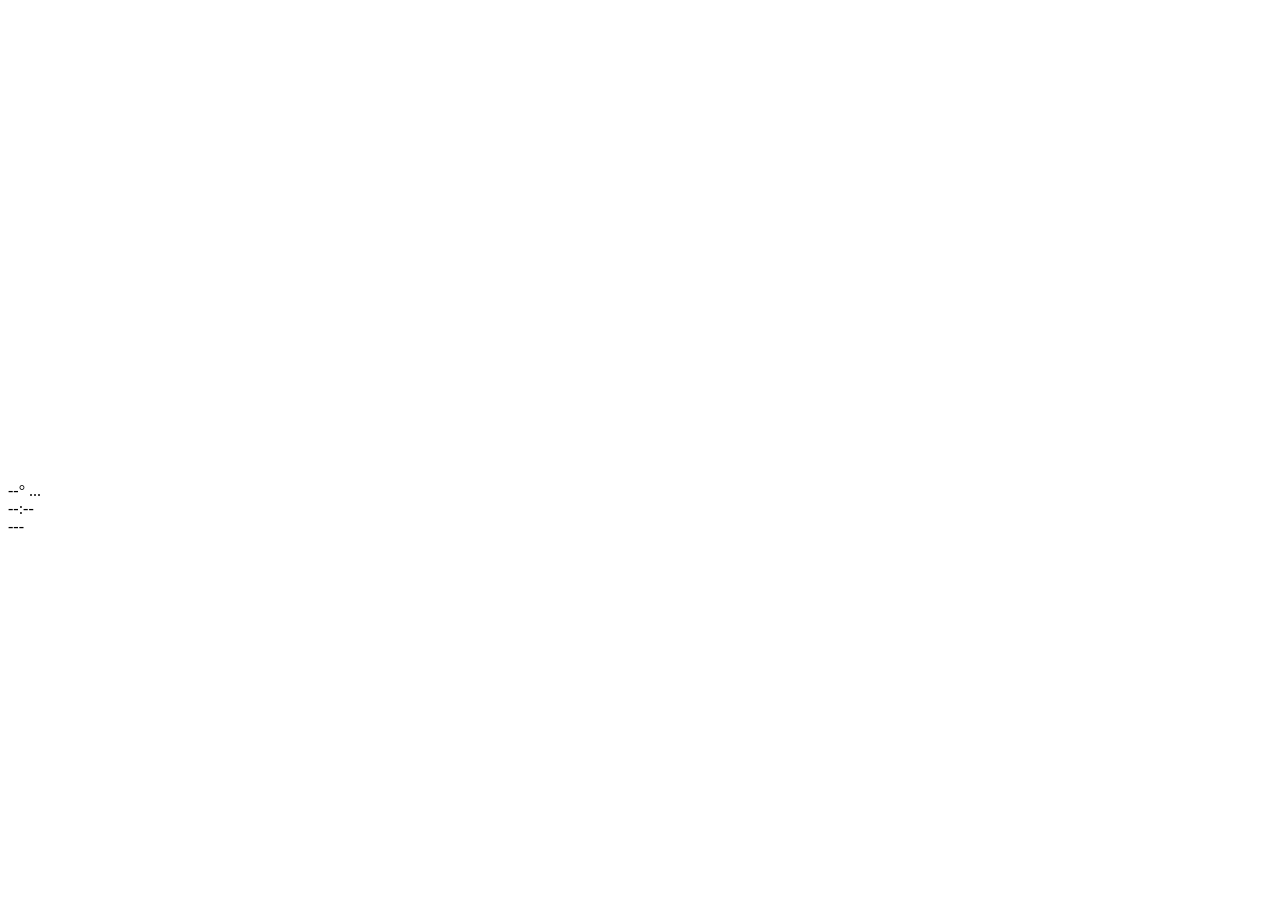
==== app/index.html @ b0469fcc "Gear Fit 2 watch face scaffold: Tizen app shell, dev server, signing certificates" ====
<!DOCTYPE html>
<html>
<head>
    <meta charset="utf-8"/>
    <meta name="viewport" content="width=device-width, initial-scale=1.0, maximum-scale=1.0"/>
    <meta name="description" content="Zerg Desk - Gear Fit 2 watch face"/>
    <title>Zerg Desk</title>
    <link rel="stylesheet" type="text/css" href="css/style.css"/>
</head>
<body>
    <canvas id="swarm" width="216" height="432"></canvas>
    <div id="face">
        <div id="weather">
            <canvas id="w-icon" width="34" height="34"></canvas>
            <div id="w-text">
                <span id="w-temp">--&#176;</span>
                <span id="w-label">...</span>
            </div>
        </div>
        <div id="clock">
            <div id="time">--:--</div>
            <div id="sec"></div>
            <div id="date">---</div>
        </div>
        <div id="footer">
            <span id="city"></span>
            <span id="battery"></span>
        </div>
    </div>
    <div id="pause" style="display:none;">&#10073;&#10073;</div>
    <script src="js/settings.js"></script>
    <script src="js/swarm.js"></script>
    <script src="js/weather.js"></script>
    <script src="js/main.js"></script>
</body>
</html>
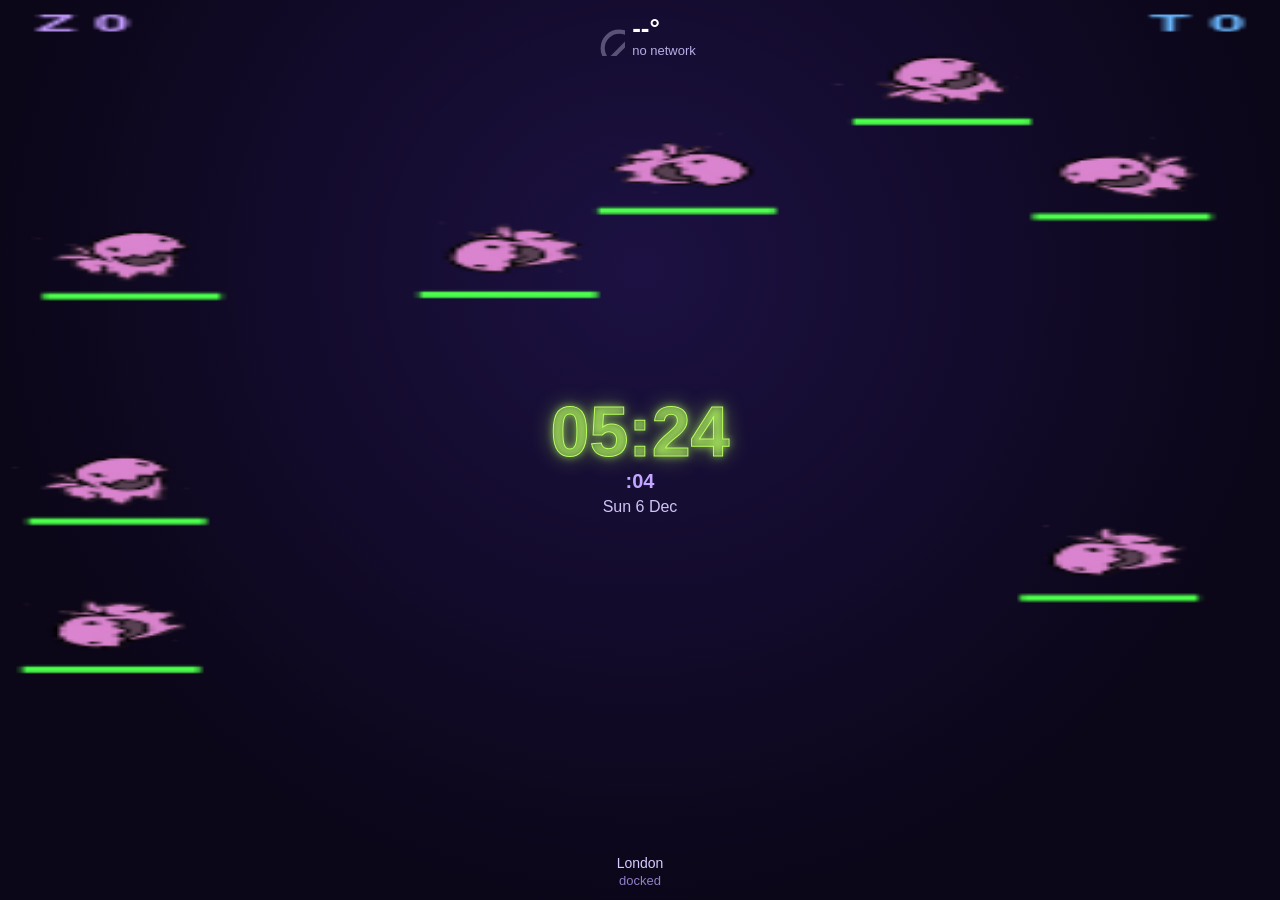
==== commit 74f82f32: "Initial import: battle-sim preview carried over from mothballed gearfit watch repo" ====
--- a/app/index.html
+++ b/app/index.html
@@ -1,36 +1,36 @@
-<!DOCTYPE html>
-<html>
-<head>
-    <meta charset="utf-8"/>
-    <meta name="viewport" content="width=device-width, initial-scale=1.0, maximum-scale=1.0"/>
-    <meta name="description" content="Zerg Desk - Gear Fit 2 watch face"/>
-    <title>Zerg Desk</title>
-    <link rel="stylesheet" type="text/css" href="css/style.css"/>
-</head>
-<body>
-    <canvas id="swarm" width="216" height="432"></canvas>
-    <div id="face">
-        <div id="weather">
-            <canvas id="w-icon" width="34" height="34"></canvas>
-            <div id="w-text">
-                <span id="w-temp">--&#176;</span>
-                <span id="w-label">...</span>
-            </div>
-        </div>
-        <div id="clock">
-            <div id="time">--:--</div>
-            <div id="sec"></div>
-            <div id="date">---</div>
-        </div>
-        <div id="footer">
-            <span id="city"></span>
-            <span id="battery"></span>
-        </div>
-    </div>
-    <div id="pause" style="display:none;">&#10073;&#10073;</div>
-    <script src="js/settings.js"></script>
-    <script src="js/swarm.js"></script>
-    <script src="js/weather.js"></script>
-    <script src="js/main.js"></script>
-</body>
-</html>
+<!DOCTYPE html>
+<html>
+<head>
+    <meta charset="utf-8"/>
+    <meta name="viewport" content="width=device-width, initial-scale=1.0, maximum-scale=1.0"/>
+    <meta name="description" content="Zerg Desk - Gear Fit 2 watch face"/>
+    <title>Zerg Desk</title>
+    <link rel="stylesheet" type="text/css" href="css/style.css"/>
+</head>
+<body>
+    <canvas id="swarm" width="216" height="432"></canvas>
+    <div id="face">
+        <div id="weather">
+            <canvas id="w-icon" width="34" height="34"></canvas>
+            <div id="w-text">
+                <span id="w-temp">--&#176;</span>
+                <span id="w-label">...</span>
+            </div>
+        </div>
+        <div id="clock">
+            <div id="time">--:--</div>
+            <div id="sec"></div>
+            <div id="date">---</div>
+        </div>
+        <div id="footer">
+            <span id="city"></span>
+            <span id="battery"></span>
+        </div>
+    </div>
+    <div id="pause" style="display:none;">&#10073;&#10073;</div>
+    <script src="js/settings.js"></script>
+    <script src="js/swarm.js"></script>
+    <script src="js/weather.js"></script>
+    <script src="js/main.js"></script>
+</body>
+</html>
--- a/app/css/style.css
+++ b/app/css/style.css
@@ -0,0 +1,135 @@
+/* Zerg Desk - watch face styles (216x432, Gear Fit 2) */
+
+html, body {
+    margin: 0;
+    padding: 0;
+    width: 100%;
+    height: 100%;
+    overflow: hidden;
+    background: #0b0618;
+}
+
+body {
+    font-family: "Segoe UI", "Roboto", "Helvetica Neue", Arial, sans-serif;
+    color: #eafff0;
+    -webkit-user-select: none;
+    user-select: none;
+}
+
+#swarm {
+    position: absolute;
+    top: 0;
+    left: 0;
+    width: 100%;
+    height: 100%;
+    background: -webkit-radial-gradient(50% 30%, ellipse cover, #1c1142 0%, #0b0618 72%);
+    background: radial-gradient(ellipse at 50% 30%, #1c1142 0%, #0b0618 72%);
+}
+
+#face {
+    position: absolute;
+    top: 0;
+    left: 0;
+    width: 100%;
+    height: 100%;
+    padding: 14px 8px 12px;
+    box-sizing: border-box;
+    display: -webkit-flex;
+    display: flex;
+    -webkit-flex-direction: column;
+    flex-direction: column;
+    -webkit-align-items: center;
+    align-items: center;
+    -webkit-justify-content: space-between;
+    justify-content: space-between;
+    pointer-events: none;
+}
+
+#weather {
+    display: -webkit-flex;
+    display: flex;
+    -webkit-align-items: center;
+    align-items: center;
+}
+
+#w-icon {
+    margin-right: 7px;
+}
+
+#w-temp {
+    font-size: 26px;
+    font-weight: bold;
+    color: #ffffff;
+    display: block;
+    line-height: 1.1;
+}
+
+#w-label {
+    font-size: 13px;
+    color: #b9aee6;
+    display: block;
+}
+
+#clock {
+    -webkit-flex: 1;
+    flex: 1;
+    width: 100%;
+    display: -webkit-flex;
+    display: flex;
+    -webkit-flex-direction: column;
+    flex-direction: column;
+    -webkit-align-items: center;
+    align-items: center;
+    -webkit-justify-content: center;
+    justify-content: center;
+    text-align: center;
+}
+
+#time {
+    font-size: 70px;
+    font-weight: 700;
+    line-height: 1;
+    color: rgba(182, 255, 94, 0.35);
+    -webkit-text-stroke: 1px #b6ff5e;
+    text-shadow: 0 0 8px rgba(182, 255, 94, 0.7), 0 0 22px rgba(182, 255, 94, 0.45);
+}
+
+#sec {
+    font-size: 20px;
+    font-weight: bold;
+    color: #c3a6ff;
+    margin-top: 3px;
+    min-height: 24px;
+}
+
+#date {
+    font-size: 16px;
+    color: #cfc3f5;
+    margin-top: 4px;
+}
+
+#footer {
+    text-align: center;
+    font-size: 13px;
+    color: #8f7fc7;
+}
+
+#city {
+    font-size: 14px;
+    color: #d9ccff;
+    display: block;
+}
+
+#battery {
+    display: block;
+    margin-top: 2px;
+}
+
+#pause {
+    position: absolute;
+    top: 18px;
+    left: 16px;
+    color: #b6ff5e;
+    font-size: 19px;
+    text-shadow: 0 0 8px rgba(182, 255, 94, 0.6);
+}
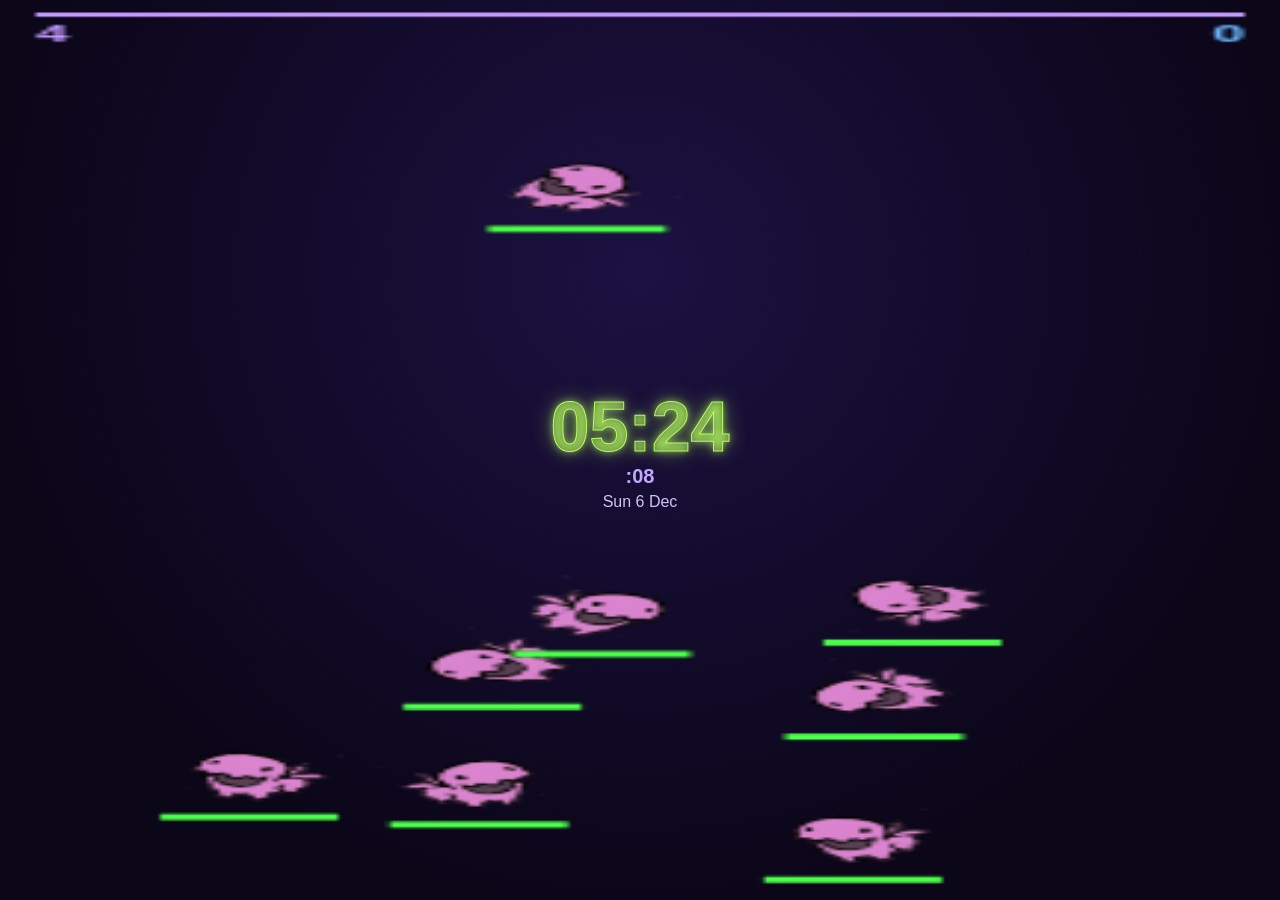
==== commit 9432ace6: "Settings UI, showClock, Tizen/weather removal (pre-ESP32 snapshot) Co-Authored-By: Claude Opus 5.5 <" ====
--- a/app/index.html
+++ b/app/index.html
@@ -3,34 +3,28 @@
 <head>
     <meta charset="utf-8"/>
     <meta name="viewport" content="width=device-width, initial-scale=1.0, maximum-scale=1.0"/>
-    <meta name="description" content="Zerg Desk - Gear Fit 2 watch face"/>
-    <title>Zerg Desk</title>
+    <meta name="description" content="Clockling - battle sim widget"/>
+    <title>Clockling</title>
     <link rel="stylesheet" type="text/css" href="css/style.css"/>
 </head>
 <body>
-    <canvas id="swarm" width="216" height="432"></canvas>
+    <canvas id="swarm"></canvas>
     <div id="face">
-        <div id="weather">
-            <canvas id="w-icon" width="34" height="34"></canvas>
-            <div id="w-text">
-                <span id="w-temp">--&#176;</span>
-                <span id="w-label">...</span>
-            </div>
-        </div>
         <div id="clock">
             <div id="time">--:--</div>
             <div id="sec"></div>
             <div id="date">---</div>
         </div>
-        <div id="footer">
-            <span id="city"></span>
-            <span id="battery"></span>
-        </div>
     </div>
     <div id="pause" style="display:none;">&#10073;&#10073;</div>
     <script src="js/settings.js"></script>
+    <script src="js/tuning-meta.js"></script>
     <script src="js/swarm.js"></script>
-    <script src="js/weather.js"></script>
+    <script>
+        /* Make TUNING available to the settings controller. */
+        var TUNING = Swarm.TUNING;
+    </script>
+    <script src="js/settings-ui.js"></script>
     <script src="js/main.js"></script>
 </body>
 </html>
--- a/app/css/style.css
+++ b/app/css/style.css
@@ -1,4 +1,4 @@
-/* Zerg Desk - watch face styles (216x432, Gear Fit 2) */
+/* Clockling widget styles. */
 
 html, body {
     margin: 0;
@@ -45,31 +45,6 @@
     pointer-events: none;
 }
 
-#weather {
-    display: -webkit-flex;
-    display: flex;
-    -webkit-align-items: center;
-    align-items: center;
-}
-
-#w-icon {
-    margin-right: 7px;
-}
-
-#w-temp {
-    font-size: 26px;
-    font-weight: bold;
-    color: #ffffff;
-    display: block;
-    line-height: 1.1;
-}
-
-#w-label {
-    font-size: 13px;
-    color: #b9aee6;
-    display: block;
-}
-
 #clock {
     -webkit-flex: 1;
     flex: 1;
@@ -108,23 +83,6 @@
     margin-top: 4px;
 }
 
-#footer {
-    text-align: center;
-    font-size: 13px;
-    color: #8f7fc7;
-}
-
-#city {
-    font-size: 14px;
-    color: #d9ccff;
-    display: block;
-}
-
-#battery {
-    display: block;
-    margin-top: 2px;
-}
-
 #pause {
     position: absolute;
     top: 18px;
